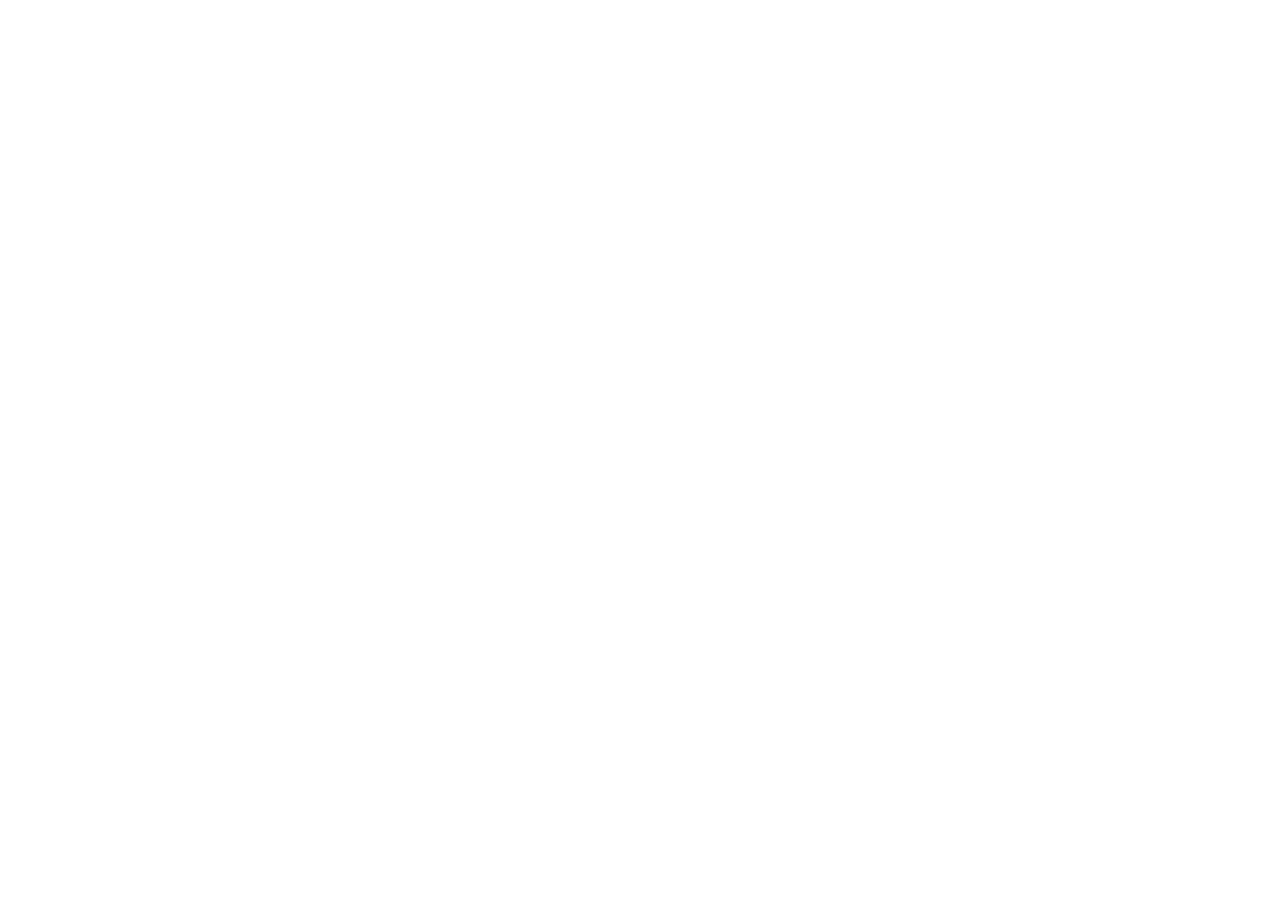
==== index.html @ ffb1be13 "1" ====
<!DOCTYPE html>
<html lang="en">
<head>
    <meta charset="UTF-8">
    <meta http-equiv="X-UA-Compatible" content="IE=edge">
    <meta name="viewport" content="width=device-width, initial-scale=1.0">
    <title>Document</title>
</head>
<body>
    
</body>
</html>
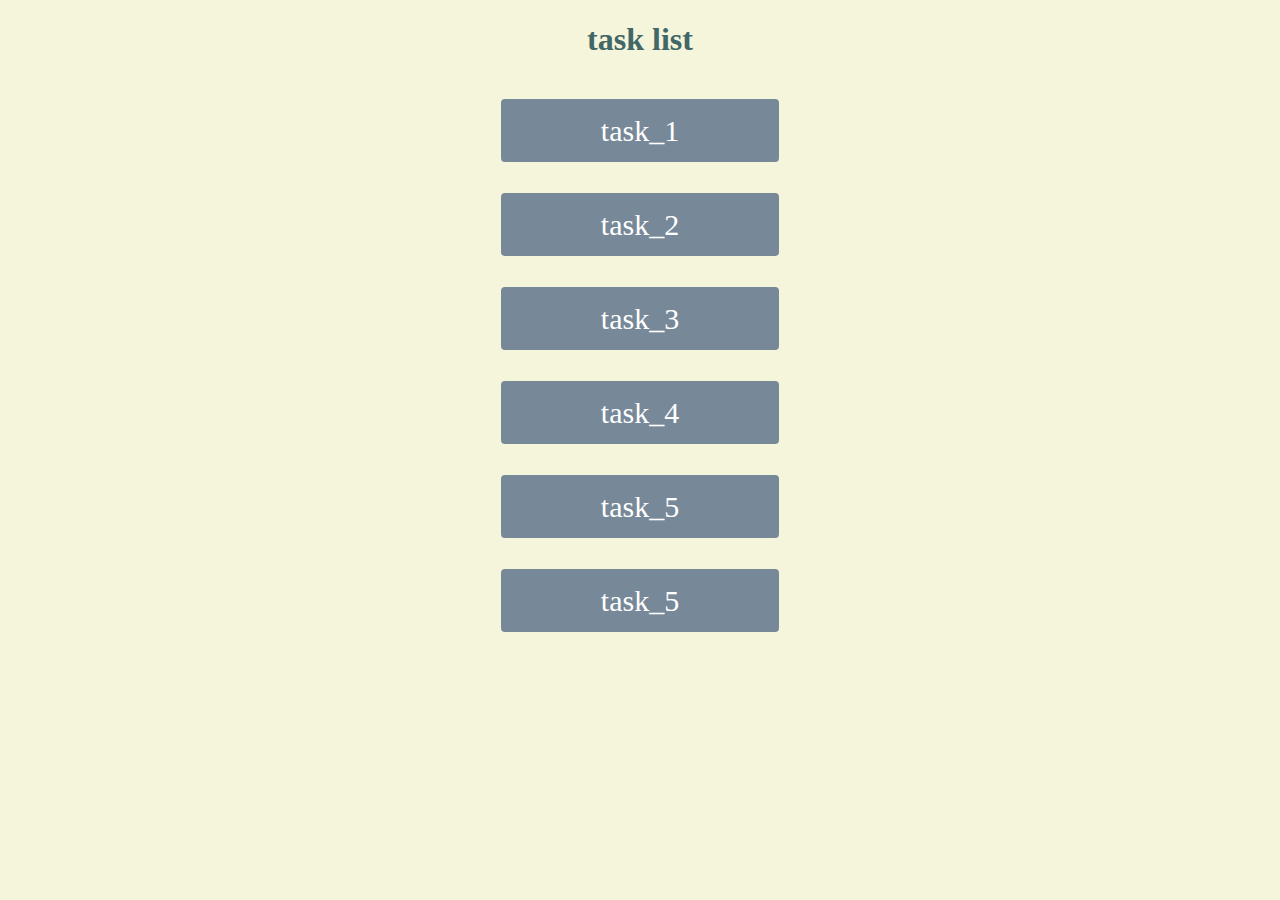
==== commit 68a2dd83: "final all" ====
--- a/index.html
+++ b/index.html
@@ -1,12 +1,24 @@
 <!DOCTYPE html>
 <html lang="en">
+
 <head>
     <meta charset="UTF-8">
     <meta http-equiv="X-UA-Compatible" content="IE=edge">
     <meta name="viewport" content="width=device-width, initial-scale=1.0">
-    <title>Document</title>
+    <title>Tasks</title>
+    <link rel="stylesheet" type="text/css" href="mainstyle.css">
 </head>
+
 <body>
-    
+    <h1>task list</h1>
+    <div class="mainList">
+        <p><a href="task1/index.html">task_1</a></p>
+        <p><a href="task2/index.html">task_2</a></p>
+        <p><a href="task3/index.html">task_3</a></p>
+        <p><a href="task4/index.html">task_4</a></p>
+        <p><a href="task5/index.html">task_5</a></p>
+        <p><a href="task6/index.html">task_5</a></p>
+    </div>
 </body>
+
 </html>--- a/mainstyle.css
+++ b/mainstyle.css
@@ -0,0 +1,28 @@
+body {
+    background-color: beige;
+}
+
+h1 {
+    color: rgb(65, 103, 103);
+    text-align: center;
+}
+
+p {
+    font-family: verdana;
+    font-size: 30px;
+}
+
+a {
+    color: white;
+    text-decoration: none;
+    background-color:lightslategray;
+    padding: 15px 100px;
+    border-radius: 4px;
+}
+
+.mainList {
+    margin-top: 2%;
+    display: flex;
+    align-items: center;
+    flex-direction: column;
+}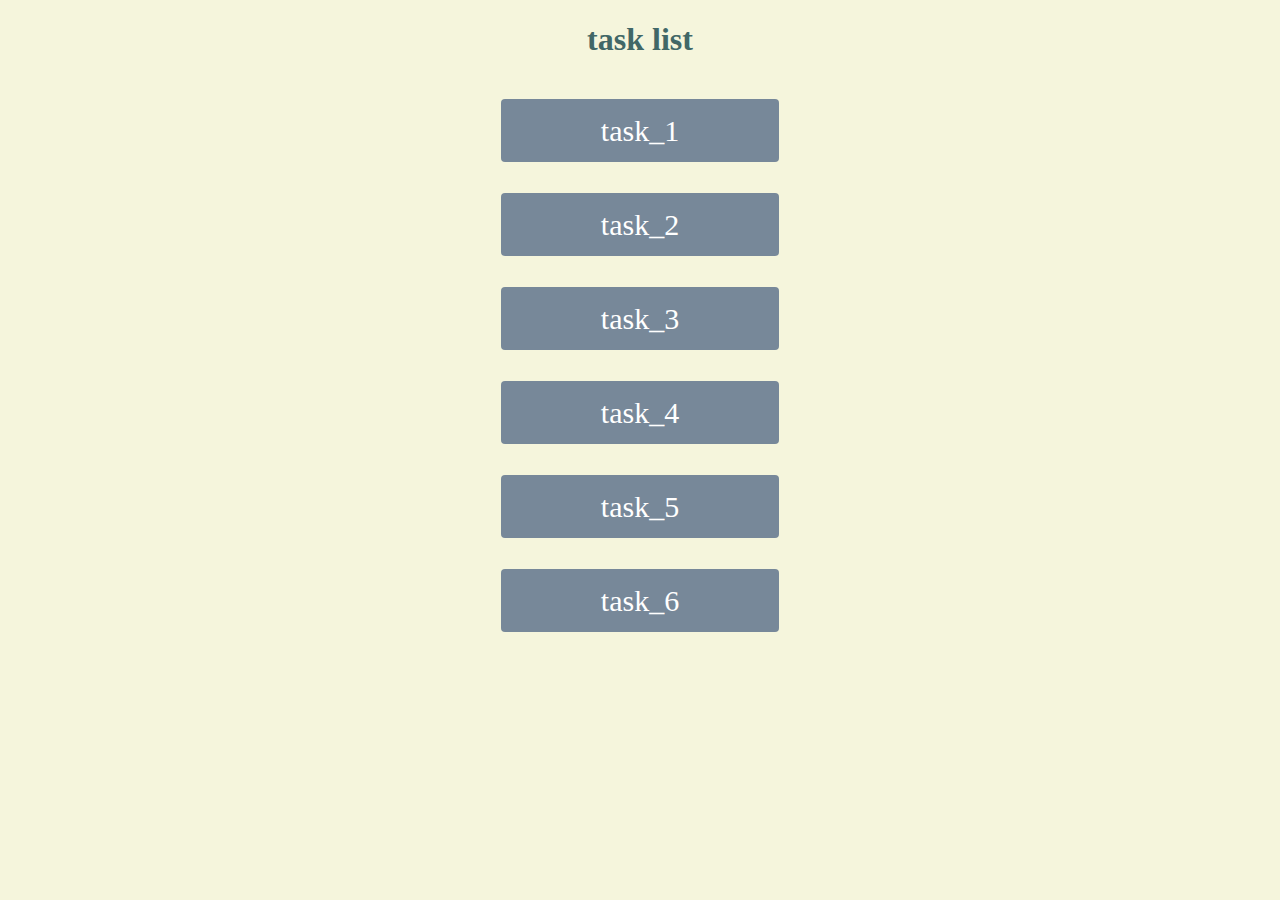
==== commit f0f92fc1: "litl_mistake_solvd" ====
--- a/index.html
+++ b/index.html
@@ -17,7 +17,7 @@
         <p><a href="task3/index.html">task_3</a></p>
         <p><a href="task4/index.html">task_4</a></p>
         <p><a href="task5/index.html">task_5</a></p>
-        <p><a href="task6/index.html">task_5</a></p>
+        <p><a href="task6/index.html">task_6</a></p>
     </div>
 </body>
 
